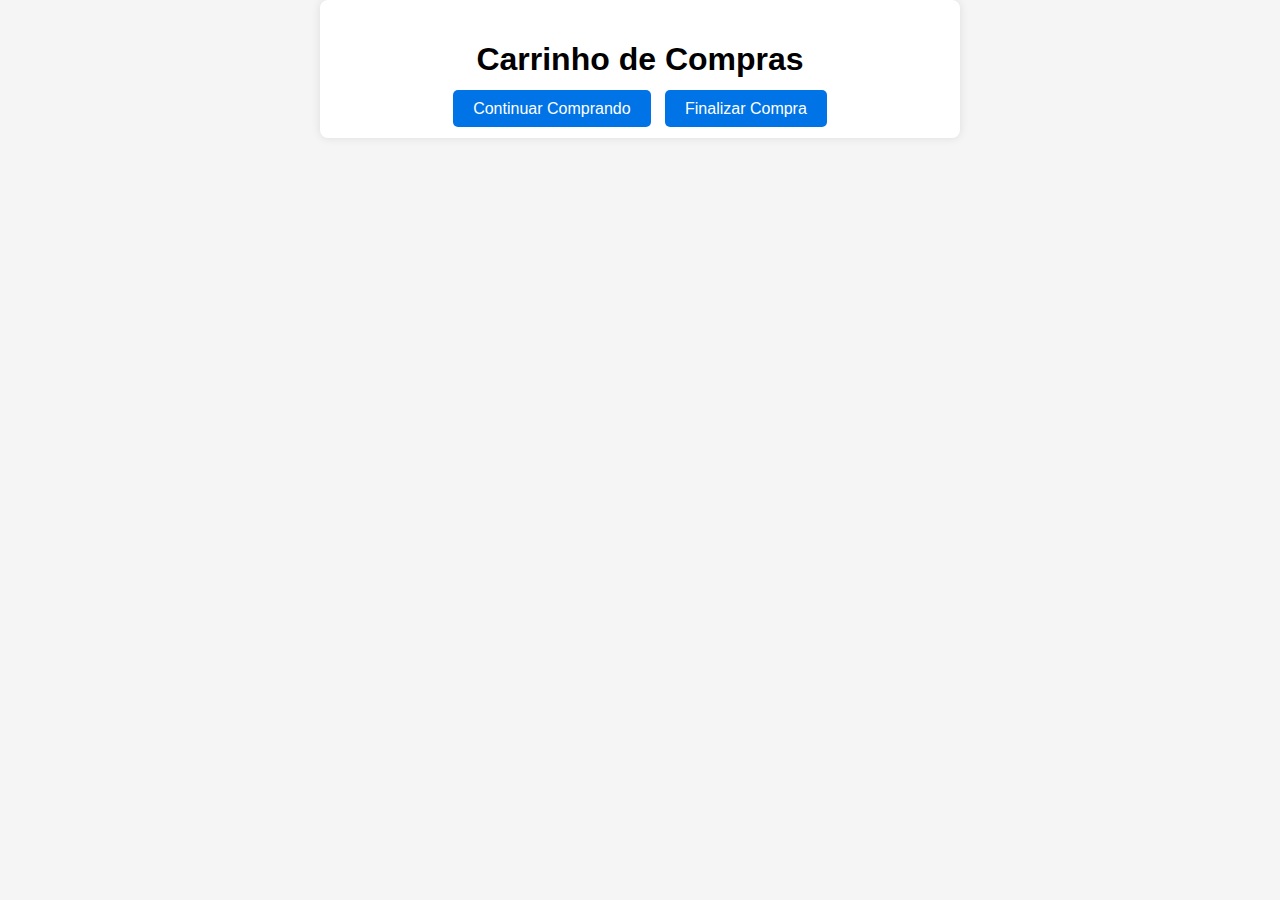
==== src/main/resources/static/carrinho.html @ 5d6d1226 "mais coisa" ====
<!DOCTYPE html>
<html lang="pt-BR">
<head>
    <meta charset="UTF-8">
    <meta name="viewport" content="width=device-width, initial-scale=1.0">
    <title>Carrinho de Compras</title>
    <link rel="stylesheet" href="styles.css">
</head>
<body>

<div class="container">
    <h1>Carrinho de Compras</h1>

    <div class="buttons">
        <a href="index.html">Continuar Comprando</a>
        <a href="pagamento.html">Finalizar Compra</a>
    </div>
</div>

</body>
</html>
---- src/main/resources/static/styles.css ----
body {
  font-family: Arial, sans-serif;
  margin: 0;
  padding: 0;
  background-color: #f5f5f5;
}
header {
  background-color: #232F3E;
  color: white;
  padding: 10px 20px;
  display: flex;
  justify-content: space-between;
  align-items: center;
}
header h1 {
  margin: 0;
  font-size: 24px;
}
.Buscar-bar {
  display: flex;
  flex-grow: 1;
  margin: 0 20px;
}
.Buscar-bar input {
  flex-grow: 1;
  padding: 10px;
  border: none;
  border-radius: 4px;
}
.Buscar-bar button {
  padding: 10px;
  background-color: #febd69;
  border: none;
  border-radius: 4px;
  cursor: pointer;
}
.Produtos {
  display: grid;
  grid-template-columns: repeat(auto-fill, minmax(200px, 1fr));
  gap: 20px;
  padding: 20px;
}
.Produto {
  background-color: white;
  border: 1px solid #ddd;
  border-radius: 4px;
  padding: 10px;
  text-align: center;
}
.Produto img {
  max-width: 100%;
  height: auto;
}
footer {
  background-color: #232F3E;
  color: white;
  text-align: center;
  padding: 10px;
  position: relative;
  bottom: 0;
  width: 100%;
}
.login-register {
  display: flex;
  justify-content: center;
  margin: 20px;
}
.form-container {
  background-color: white;
  border: 1px solid #ddd;
  border-radius: 4px;
  padding: 20px;
  box-shadow: 0 0 10px rgba(0, 0, 0, 0.1);
}
.form-container input {
  width: 100%;
  padding: 10px;
  margin: 10px 0;
  border: 1px solid #ccc;
  border-radius: 4px;
}
.form-container button {
  width: 100%;
  padding: 10px;
  background-color: #febd69;
  border: none;
  border-radius: 4px;
  cursor: pointer;
}
.container {
  max-width: 800px;
  margin: auto;
  background: white;
  padding: 20px;
  border-radius: 8px;
  box-shadow: 0 0 10px rgba(0, 0, 0, 0.1);
}
h1{
  text-align: center;
}
.product {
  display: flex;
  justify-content: space-between;
  padding: 10px;
  border-bottom: 1px solid #ddd;
}
.product img {
  width: 50px;
  height: 50px;
}
.total {
  font-size: 1.2em;
  margin-top: 20px;
  text-align: right;
}
.buttons {
  text-align: center;
  margin-top: 20px;
}
.buttons a {
  text-decoration: none;
  padding: 10px 20px;
  color: white;
  background-color: #0073e6;
  border-radius: 5px;
  margin: 5px;
}
.buttons a:hover {
  background-color: #005bb5;
}
.container {
  max-width: 600px;
  margin: auto;
  background: white;
  padding: 20px;
  border-radius: 8px;
  box-shadow: 0 0 10px rgba(0, 0, 0, 0.1);
}
h1 {
  text-align: center;
}
.form-group {
  margin-bottom: 15px;
}
label {
  display: block;
  margin-bottom: 5px;
}
input[type="text"],
input[type="email"],
input[type="tel"],
input[type="number"],
select {
  width: 100%;
  padding: 10px;
  border: 1px solid #ddd;
  border-radius: 4px;
}
.button {
  background-color: #0073e6;
  color: white;
  padding: 10px;
  border: none;
  border-radius: 5px;
  cursor: pointer;
  width: 100%;
}
.button:hover {
  background-color: #005bb5;
}
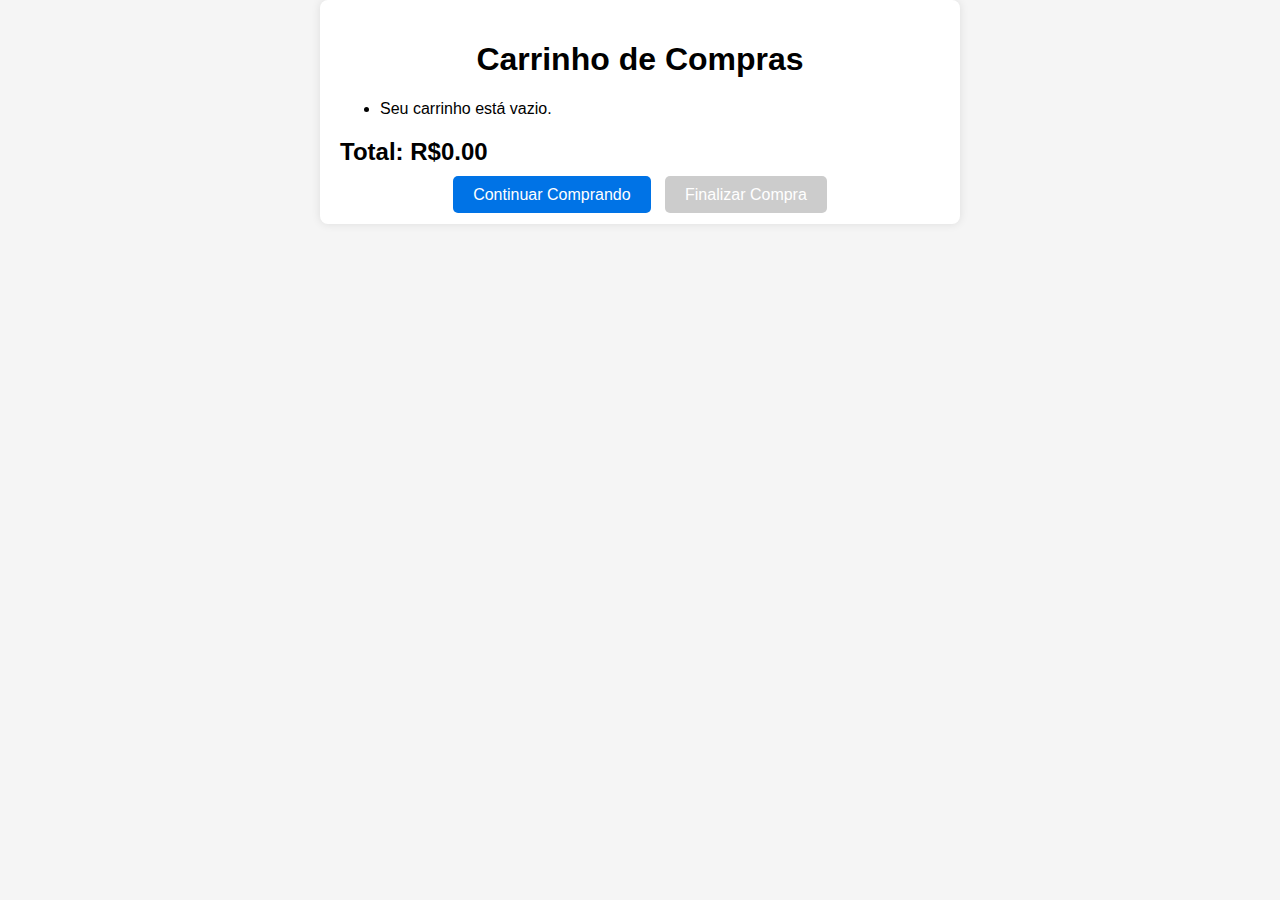
==== commit 68b8abb9: "Melhoria no registro da data/horta transacao" ====
--- a/src/main/resources/static/carrinho.html
+++ b/src/main/resources/static/carrinho.html
@@ -10,12 +10,18 @@
 
 <div class="container">
     <h1>Carrinho de Compras</h1>
+    
+    <!-- Adicione um elemento UL para os itens do carrinho -->
+    <ul id="cartItems"></ul>
+    <h2>Total: R$<span id="totalPrice">0.00</span></h2>
 
     <div class="buttons">
         <a href="index.html">Continuar Comprando</a>
-        <a href="pagamento.html">Finalizar Compra</a>
+        <a href="pagamento.html" id="paymentButton">Finalizar Compra</a>
     </div>
 </div>
 
+<script src="script.js"></script>
+
 </body>
 </html>--- a/src/main/resources/static/styles.css
+++ b/src/main/resources/static/styles.css
@@ -167,4 +167,31 @@
 }
 .button:hover {
   background-color: #005bb5;
+}
+.cart-item {
+  display: flex; /* Usar flexbox para alinhar os itens */
+  justify-content: space-between; /* Espaço entre o texto e o botão */
+  align-items: center; /* Alinha verticalmente os itens */
+  margin: 5px 0; /* Espaçamento entre os itens */
+}
+
+/* Estilo para o botão de remover */
+.remove-button {
+  background-color: red; /* Cor de fundo vermelha */
+  color: white; /* Cor do texto branca */
+  border: none; /* Remove a borda padrão */
+  padding: 5px 10px; /* Adiciona um pouco de preenchimento */
+  cursor: pointer; /* Muda o cursor para indicar que é clicável */
+  margin-left: 10px; /* Espaço entre o texto e o botão */
+}
+
+.remove-button:hover {
+  background-color: darkred; /* Cor de fundo mais escura ao passar o mouse */
+}
+.price {
+  text-align: center; /* Centraliza o texto dos preços */
+}
+
+.total-price {
+  text-align: center; /* Centraliza o total */
 }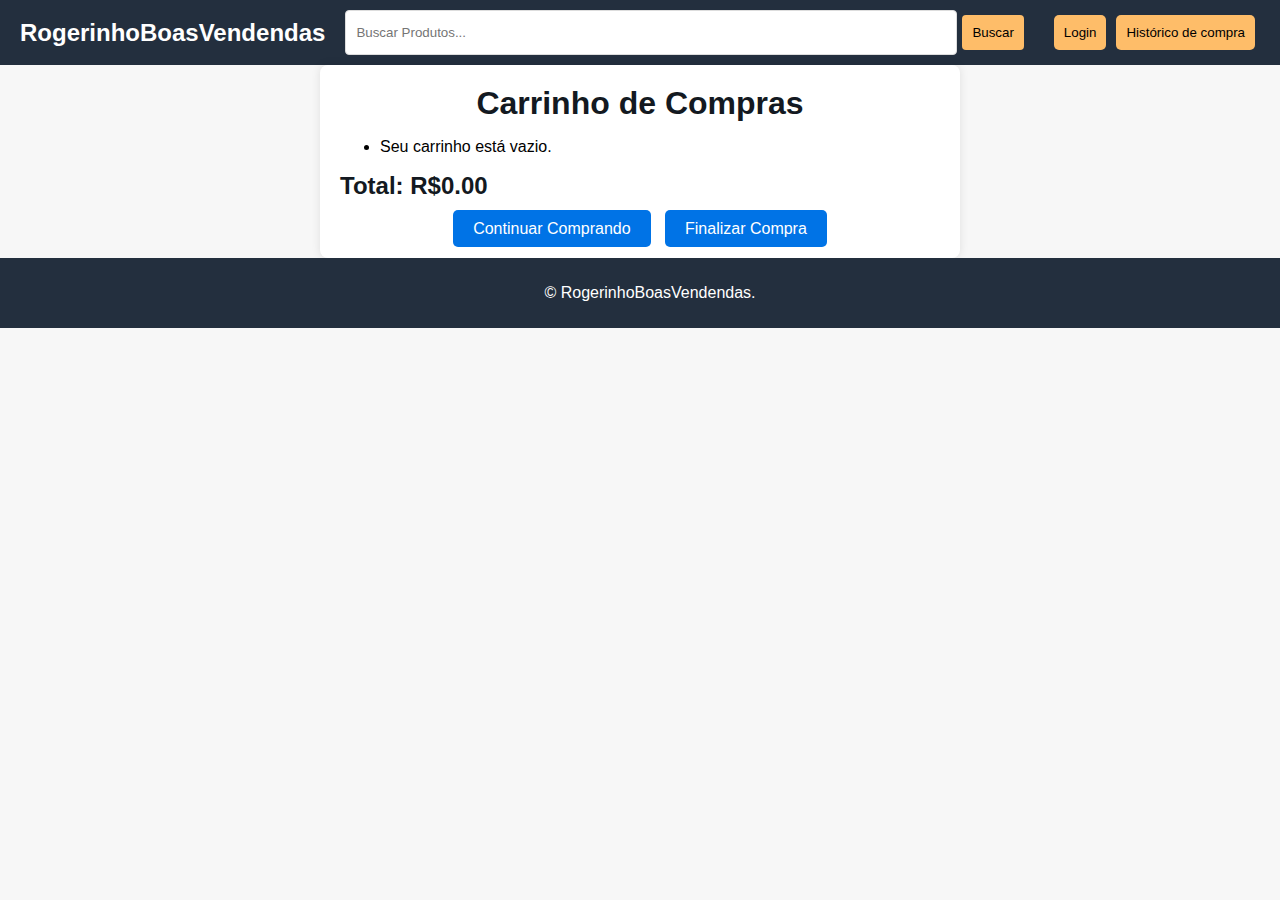
==== commit 1d009033: "melhoria no front e correcoes no back" ====
--- a/src/main/resources/static/carrinho.html
+++ b/src/main/resources/static/carrinho.html
@@ -8,6 +8,16 @@
 </head>
 <body>
 
+<header>
+    <h1 class="button" onclick="window.location.href='index.html'">RogerinhoBoasVendendas</h1>
+    <div class="Buscar-bar">
+        <input type="text" placeholder="Buscar Produtos...">
+        <button onclick="BuscarProdutos()">Buscar</button>
+    </div>
+    <button class="login-button" onclick="window.location.href='login.html'">Login</button>
+    <button class="Compras" onclick="window.location.href='pilha.html'">Histórico de compra</button>
+</header>
+
 <div class="container">
     <h1>Carrinho de Compras</h1>
     
@@ -17,10 +27,12 @@
 
     <div class="buttons">
         <a href="index.html">Continuar Comprando</a>
-        <a href="pagamento.html" id="paymentButton">Finalizar Compra</a>
+        <a href="pagamento.html">Finalizar Compra</a>
     </div>
 </div>
-
+<footer>
+    <p>&copy; RogerinhoBoasVendendas.</p>
+</footer>
 <script src="script.js"></script>
 
 </body>
--- a/src/main/resources/static/styles.css
+++ b/src/main/resources/static/styles.css
@@ -16,6 +16,32 @@
   margin: 0;
   font-size: 24px;
 }
+header button {
+  padding: 10px;
+  background-color: #febd69;
+  border: none;
+  border-radius: 4px;
+  cursor: pointer;
+  border-radius: 5px;
+  margin: 5px;
+}
+.button{
+  color: white;
+  cursor: pointer;
+  text-decoration: none;
+}
+.button:hover {
+  background-color: #232F3E;
+}
+.Produto button {
+  text-decoration: none;
+  padding: 10px 20px;
+  color: white;
+  background-color: #0073e6;
+  border-radius: 5px;
+  margin: 5px;
+  cursor: pointer;
+}
 .Buscar-bar {
   display: flex;
   flex-grow: 1;
@@ -48,8 +74,9 @@
   text-align: center;
 }
 .Produto img {
-  max-width: 100%;
-  height: auto;
+  width: 200px;
+  height: 200px;
+  object-fit: contain;
 }
 footer {
   background-color: #232F3E;
@@ -86,6 +113,7 @@
   border: none;
   border-radius: 4px;
   cursor: pointer;
+  margin: 5px;
 }
 .container {
   max-width: 800px;
@@ -156,18 +184,7 @@
   border: 1px solid #ddd;
   border-radius: 4px;
 }
-.button {
-  background-color: #0073e6;
-  color: white;
-  padding: 10px;
-  border: none;
-  border-radius: 5px;
-  cursor: pointer;
-  width: 100%;
-}
-.button:hover {
-  background-color: #005bb5;
-}
+
 .cart-item {
   display: flex; /* Usar flexbox para alinhar os itens */
   justify-content: space-between; /* Espaço entre o texto e o botão */
@@ -194,4 +211,131 @@
 
 .total-price {
   text-align: center; /* Centraliza o total */
-}+}
+
+/* Estilos Gerais */
+body {
+    font-family: 'Arial', sans-serif;
+    background-color: #f7f7f7;
+    margin: 0;
+    padding: 0;
+}
+
+h1, h2 {
+    color: #131921;
+    margin: 0;
+    font-weight: 700;
+}
+
+a {
+    text-decoration: none;
+}
+
+/* Header */
+.header {
+    background-color: #131921;
+    padding: 10px 20px;
+    display: flex;
+    justify-content: space-between;
+    align-items: center;
+}
+
+.header .logo h1 {
+    color: #ff9900;
+    font-size: 24px;
+    cursor: pointer;
+}
+
+.header-buttons button {
+    background-color: #ff9900;
+    border: none;
+    padding: 10px;
+    color: white;
+    font-size: 14px;
+    cursor: pointer;
+    margin-left: 10px;
+    border-radius: 4px;
+}
+
+.header-buttons button:hover {
+    background-color: #ff751a;
+}
+
+/* Main */
+.main-container {
+    max-width: 1200px;
+    margin: 20px auto;
+    padding: 20px;
+    background-color: white;
+    box-shadow: 0px 4px 10px rgba(0, 0, 0, 0.1);
+}
+
+.orders-container {
+    padding: 20px;
+}
+
+.orders-table {
+    width: 100%;
+    border-collapse: collapse;
+    margin-bottom: 20px;
+}
+
+.orders-table th, .orders-table td {
+    padding: 12px;
+    text-align: left;
+    border-bottom: 1px solid #ddd;
+}
+
+.orders-table th {
+    background-color: #f3f3f3;
+}
+
+.orders-table tr:hover {
+    background-color: #f9f9f9;
+}
+
+.expand-button {
+    background-color: #ff9900;
+    border: none;
+    color: white;
+    padding: 8px 16px;
+    cursor: pointer;
+    font-size: 14px;
+    border-radius: 4px;
+}
+
+.expand-button:hover {
+    background-color: #ff751a;
+}
+
+/* Detalhes dos Produtos */
+.extra-info {
+    display: none;
+    background-color: #f9f9f9;
+}
+
+.sub-table {
+    width: 100%;
+    border-collapse: collapse;
+}
+
+.sub-table th, .sub-table td {
+    padding: 10px;
+    text-align: left;
+    border-bottom: 1px solid #ddd;
+}
+
+.sub-table th {
+    background-color: #f3f3f3;
+}
+
+/* Footer */
+.footer {
+    background-color: #131921;
+    color: white;
+    text-align: center;
+    padding: 10px 0;
+    position: fixed;
+    bottom: 0;
+    width: 100%;
+}
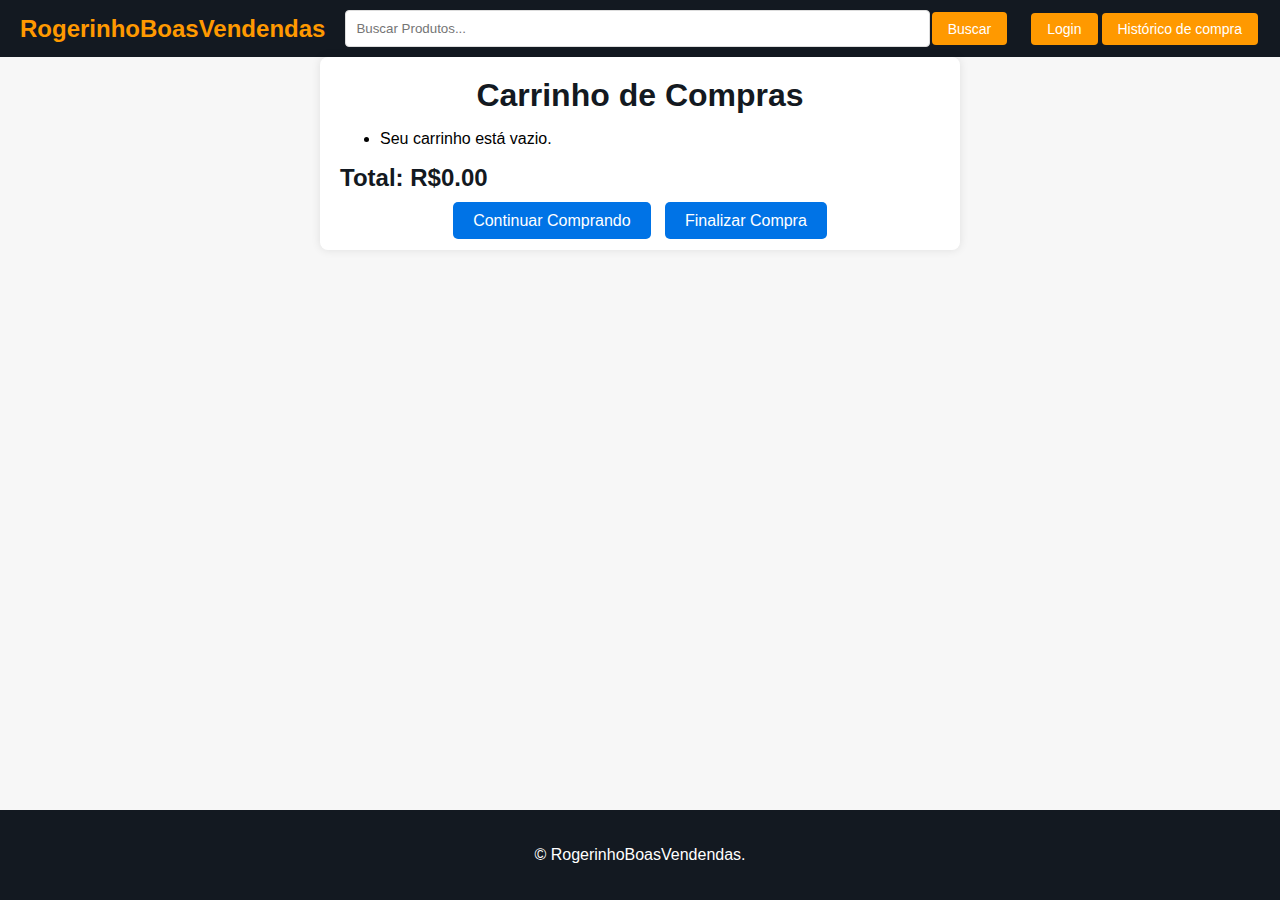
==== commit c0430781: "Ajustes CSS" ====
--- a/src/main/resources/static/carrinho.html
+++ b/src/main/resources/static/carrinho.html
@@ -9,7 +9,7 @@
 <body>
 
 <header>
-    <h1 class="button" onclick="window.location.href='index.html'">RogerinhoBoasVendendas</h1>
+    <h1 class="h1_button" onclick="window.location.href='index.html'">RogerinhoBoasVendendas</h1>
     <div class="Buscar-bar">
         <input type="text" placeholder="Buscar Produtos...">
         <button onclick="BuscarProdutos()">Buscar</button>
--- a/src/main/resources/static/styles.css
+++ b/src/main/resources/static/styles.css
@@ -5,11 +5,11 @@
   background-color: #f5f5f5;
 }
 header {
-  background-color: #232F3E;
-  color: white;
+  color: white;
+  display: flex;
+  justify-content: space-between;
+  background-color: #131921;
   padding: 10px 20px;
-  display: flex;
-  justify-content: space-between;
   align-items: center;
 }
 header h1 {
@@ -17,20 +17,21 @@
   font-size: 24px;
 }
 header button {
-  padding: 10px;
-  background-color: #febd69;
-  border: none;
-  border-radius: 4px;
-  cursor: pointer;
-  border-radius: 5px;
-  margin: 5px;
-}
-.button{
-  color: white;
-  cursor: pointer;
-  text-decoration: none;
-}
-.button:hover {
+  background-color: #ff9900;
+  border: none;
+  color: white;
+  padding: 8px 16px;
+  cursor: pointer;
+  font-size: 14px;
+  border-radius: 4px;
+  margin: 2px;
+}
+.h1_button{
+  color: #ff9900;
+  font-size: 24px;
+  cursor: pointer;
+}
+.h1_button:hover {
   background-color: #232F3E;
 }
 .Produto button {
@@ -54,11 +55,14 @@
   border-radius: 4px;
 }
 .Buscar-bar button {
-  padding: 10px;
-  background-color: #febd69;
-  border: none;
-  border-radius: 4px;
-  cursor: pointer;
+  background-color: #ff9900;
+  border: none;
+  color: white;
+  padding: 8px 16px;
+  cursor: pointer;
+  font-size: 14px;
+  border-radius: 4px;
+  margin: 2px;
 }
 .Produtos {
   display: grid;
@@ -79,47 +83,68 @@
   object-fit: contain;
 }
 footer {
-  background-color: #232F3E;
-  color: white;
-  text-align: center;
-  padding: 10px;
-  position: relative;
+  background-color: #131921;
+  color: white;
+  text-align: center;
+  width: 100%;
+  position: fixed ; /* Muda de fixed para relative */
+  padding: 20px 0; /* Adiciona algum padding para o footer */
   bottom: 0;
+  left: 0;
+}
+.footer2 {
+  background-color: #131921;
+  color: white;
+  text-align: center;
   width: 100%;
+  position: relative ; /* Muda de fixed para relative */
+  padding: 20px 0; /* Adiciona algum padding para o footer */
+  bottom: 0;
+  left: 0;
 }
 .login-register {
   display: flex;
   justify-content: center;
   margin: 20px;
+  margin-top: 5%;
 }
 .form-container {
-  background-color: white;
-  border: 1px solid #ddd;
-  border-radius: 4px;
+  max-width: 600px;
+  background: white;
   padding: 20px;
+  border-radius: 8px;
   box-shadow: 0 0 10px rgba(0, 0, 0, 0.1);
+  width: 50%; /* Adjust width as needed */
+  margin: 0 auto;
+  text-align: center;
 }
 .form-container input {
-  width: 100%;
-  padding: 10px;
-  margin: 10px 0;
+  padding: 10px;
   border: 1px solid #ccc;
   border-radius: 4px;
+  display: block;
+  width: 95%; /* Make input fields fill the width of the container */
+  margin: 10px auto; /* Adjust spacing as needed */
 }
 .form-container button {
-  width: 100%;
-  padding: 10px;
-  background-color: #febd69;
-  border: none;
-  border-radius: 4px;
-  cursor: pointer;
-  margin: 5px;
+  padding: 10px;
+  background-color: #ff9900;
+  border: none;
+  color: white;
+  padding: 8px 16px;
+  cursor: pointer;
+  font-size: 14px;
+  border-radius: 4px;
+  display: block;
+  width: 100%; /* Make input fields fill the width of the container */
+  margin: 10px auto; /* Adjust spacing as needed */
 }
 .container {
-  max-width: 800px;
+  max-width: 600px;
   margin: auto;
   background: white;
   padding: 20px;
+  padding-bottom: 80px; /* Adiciona espaço inferior */
   border-radius: 8px;
   box-shadow: 0 0 10px rgba(0, 0, 0, 0.1);
 }
@@ -179,38 +204,37 @@
 input[type="tel"],
 input[type="number"],
 select {
-  width: 100%;
+  width: 95%;
   padding: 10px;
   border: 1px solid #ddd;
   border-radius: 4px;
 }
 
 .cart-item {
-  display: flex; /* Usar flexbox para alinhar os itens */
-  justify-content: space-between; /* Espaço entre o texto e o botão */
-  align-items: center; /* Alinha verticalmente os itens */
-  margin: 5px 0; /* Espaçamento entre os itens */
-}
-
-/* Estilo para o botão de remover */
+  display: flex;
+  justify-content: space-between;
+  align-items: center;
+  margin: 5px 0;
+}
+
 .remove-button {
-  background-color: red; /* Cor de fundo vermelha */
-  color: white; /* Cor do texto branca */
-  border: none; /* Remove a borda padrão */
-  padding: 5px 10px; /* Adiciona um pouco de preenchimento */
-  cursor: pointer; /* Muda o cursor para indicar que é clicável */
-  margin-left: 10px; /* Espaço entre o texto e o botão */
+  background-color: red;
+  color: white;
+  border: none;
+  padding: 5px 10px;
+  cursor: pointer;
+  margin-left: 10px;
 }
 
 .remove-button:hover {
-  background-color: darkred; /* Cor de fundo mais escura ao passar o mouse */
+  background-color: darkred;
 }
 .price {
-  text-align: center; /* Centraliza o texto dos preços */
+  text-align: center;
 }
 
 .total-price {
-  text-align: center; /* Centraliza o total */
+  text-align: center;
 }
 
 /* Estilos Gerais */
@@ -229,21 +253,6 @@
 
 a {
     text-decoration: none;
-}
-
-/* Header */
-.header {
-    background-color: #131921;
-    padding: 10px 20px;
-    display: flex;
-    justify-content: space-between;
-    align-items: center;
-}
-
-.header .logo h1 {
-    color: #ff9900;
-    font-size: 24px;
-    cursor: pointer;
 }
 
 .header-buttons button {
@@ -329,13 +338,16 @@
     background-color: #f3f3f3;
 }
 
-/* Footer */
-.footer {
-    background-color: #131921;
-    color: white;
-    text-align: center;
-    padding: 10px 0;
-    position: fixed;
-    bottom: 0;
-    width: 100%;
-}
+form button {
+  text-decoration: none;
+  padding: 10px 20px;
+  color: white;
+  background-color: #0073e6;
+  border-radius: 5px;
+  margin: 5px;
+  cursor: pointer;
+}
+form button:hover {
+  background-color: #1168c0;
+}
+
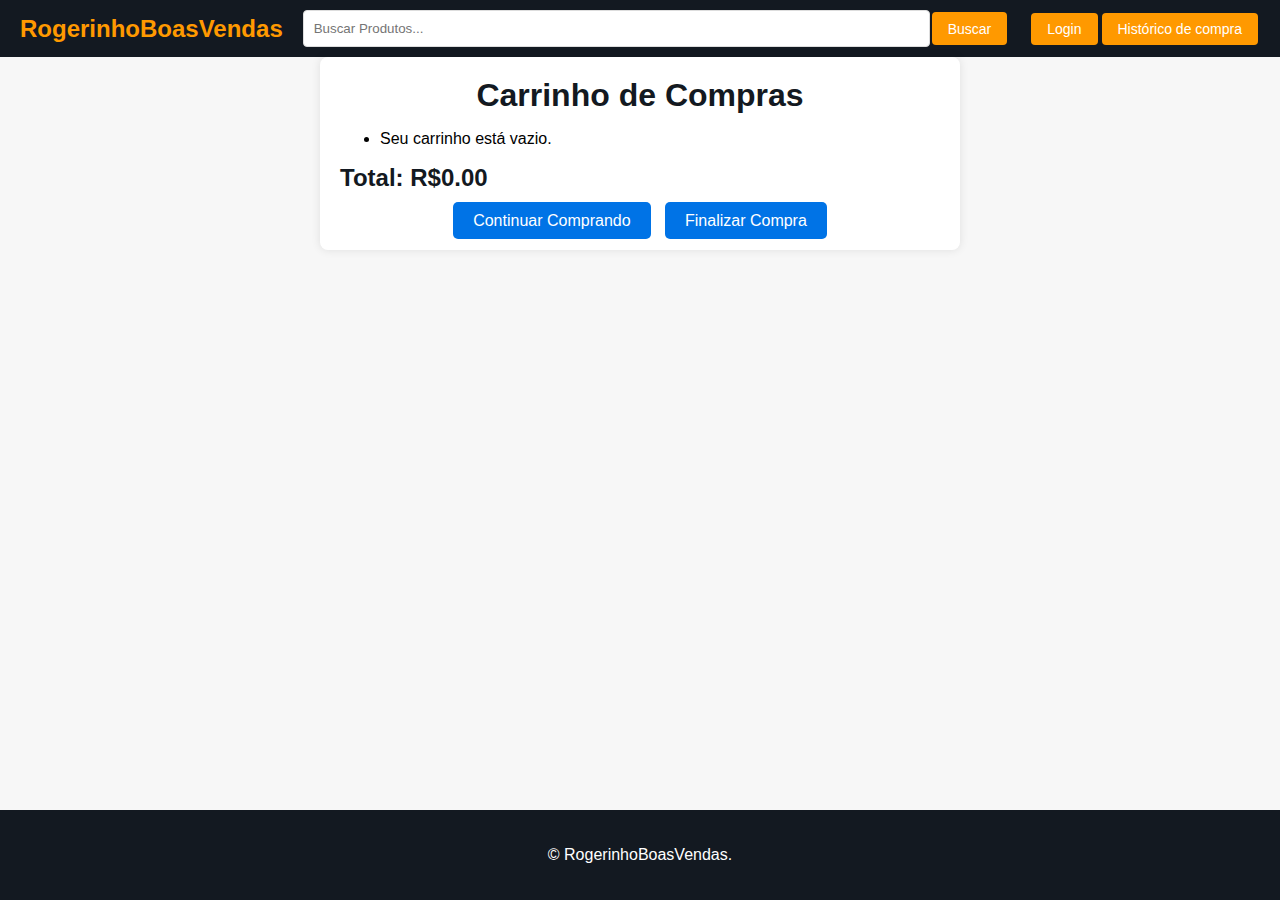
==== commit 42d90046: "Update" ====
--- a/src/main/resources/static/carrinho.html
+++ b/src/main/resources/static/carrinho.html
@@ -9,7 +9,7 @@
 <body>
 
 <header>
-    <h1 class="h1_button" onclick="window.location.href='index.html'">RogerinhoBoasVendendas</h1>
+    <h1 class="h1_button" onclick="window.location.href='index.html'">RogerinhoBoasVendas</h1>
     <div class="Buscar-bar">
         <input type="text" placeholder="Buscar Produtos...">
         <button onclick="BuscarProdutos()">Buscar</button>
@@ -31,7 +31,7 @@
     </div>
 </div>
 <footer>
-    <p>&copy; RogerinhoBoasVendendas.</p>
+    <p>&copy; RogerinhoBoasVendas.</p>
 </footer>
 <script src="script.js"></script>
 
--- a/src/main/resources/static/styles.css
+++ b/src/main/resources/static/styles.css
@@ -350,4 +350,7 @@
 form button:hover {
   background-color: #1168c0;
 }
-
+select#payment-method, select#state {
+  width: 99%;
+}
+
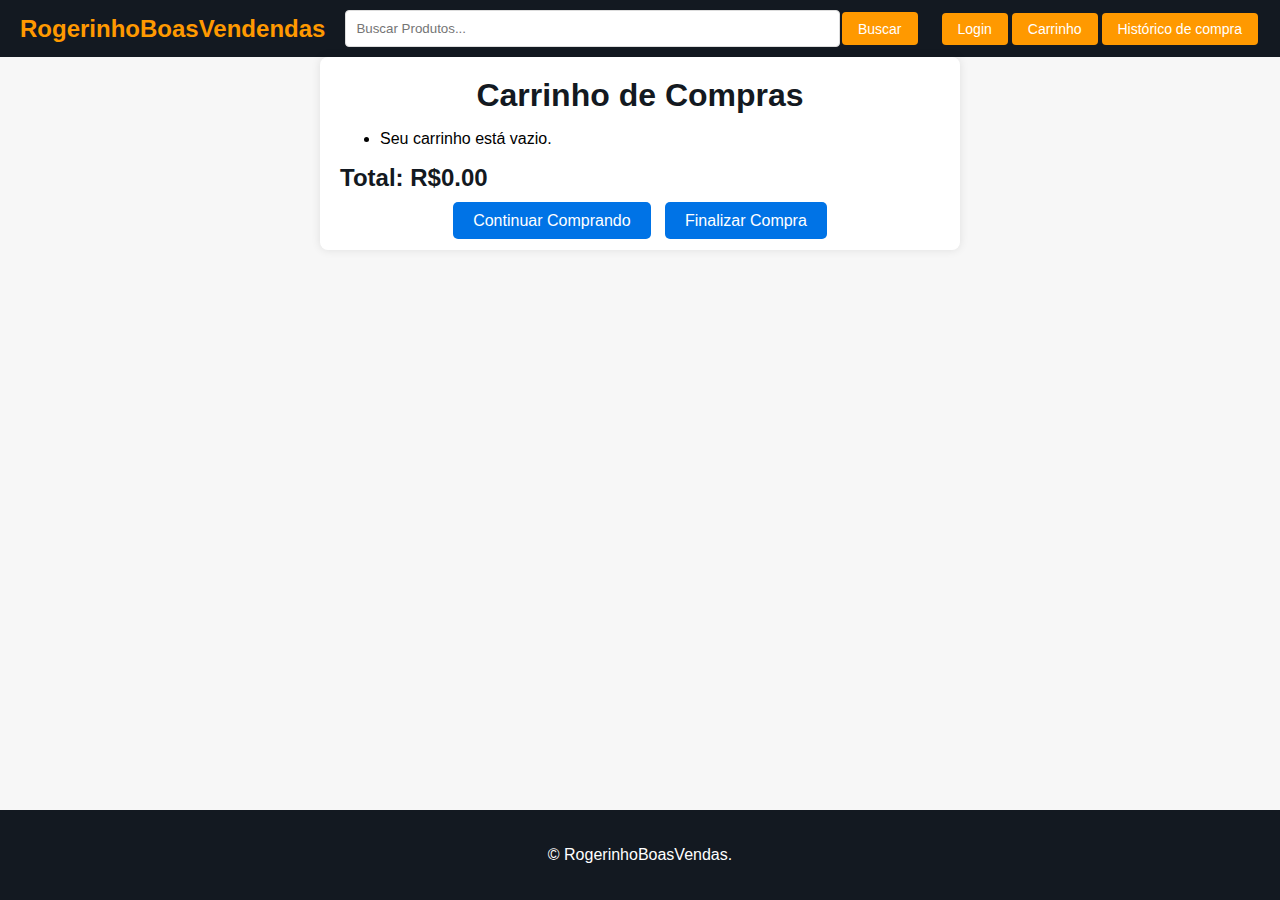
==== commit fa1327c4: "Correcoes de CSS" ====
--- a/src/main/resources/static/carrinho.html
+++ b/src/main/resources/static/carrinho.html
@@ -9,14 +9,18 @@
 <body>
 
 <header>
-    <h1 class="h1_button" onclick="window.location.href='index.html'">RogerinhoBoasVendas</h1>
+    <h1 class="h1_button" onclick="window.location.href='index.html'">RogerinhoBoasVendendas</h1>
     <div class="Buscar-bar">
         <input type="text" placeholder="Buscar Produtos...">
         <button onclick="BuscarProdutos()">Buscar</button>
     </div>
-    <button class="login-button" onclick="window.location.href='login.html'">Login</button>
+    <button id="login-button" onclick="window.location.href='login.html'">Login</button>
+    <button id="logout-button" onclick="logout()">Logout</button>
+
+    <button class="carrinho" onclick="window.location.href='carrinho.html'">Carrinho</button>
     <button class="Compras" onclick="window.location.href='pilha.html'">Histórico de compra</button>
 </header>
+
 
 <div class="container">
     <h1>Carrinho de Compras</h1>
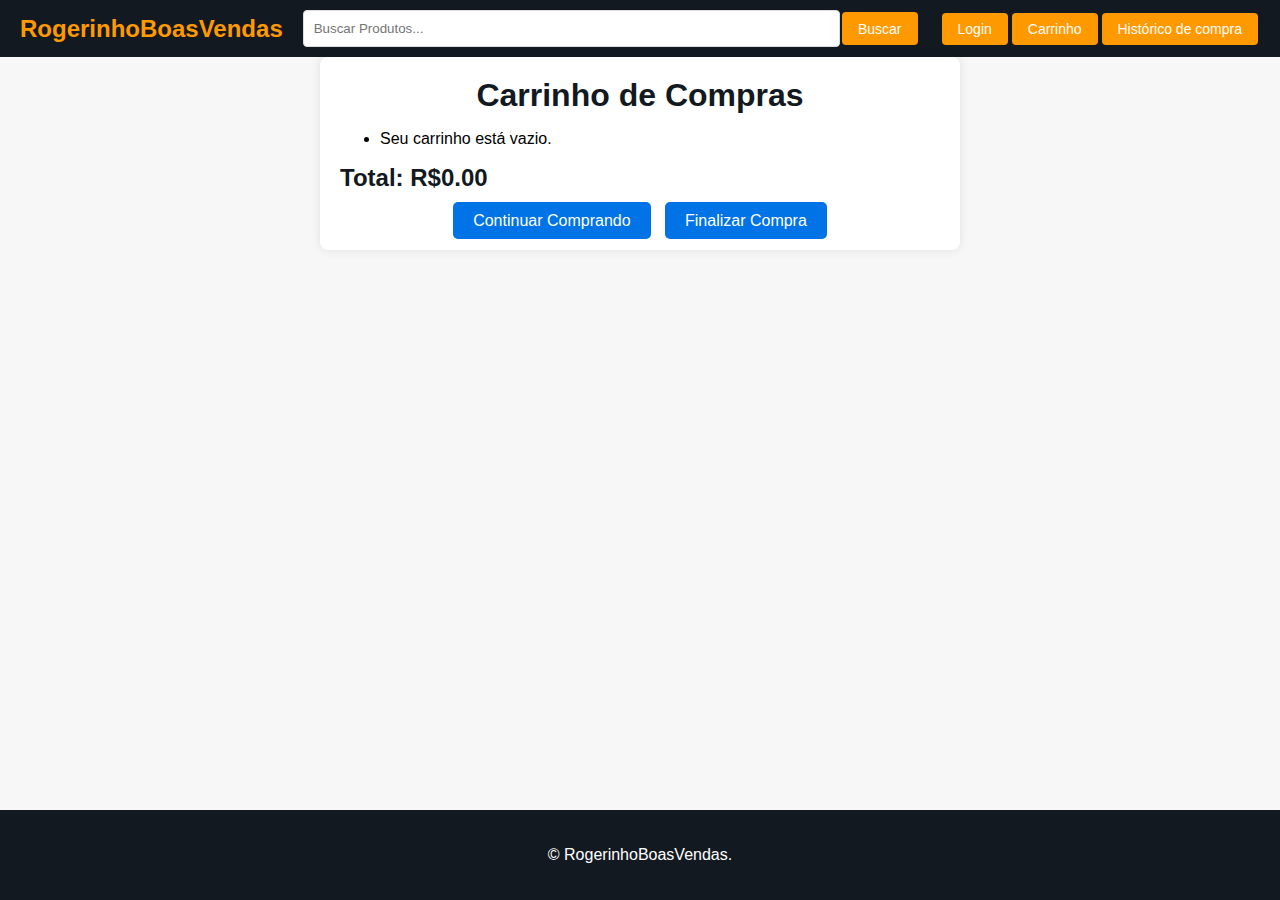
==== commit f9ffbcb1: "Ultimas correcoes" ====
--- a/src/main/resources/static/carrinho.html
+++ b/src/main/resources/static/carrinho.html
@@ -9,7 +9,7 @@
 <body>
 
 <header>
-    <h1 class="h1_button" onclick="window.location.href='index.html'">RogerinhoBoasVendendas</h1>
+    <h1 class="h1_button" onclick="window.location.href='index.html'">RogerinhoBoasVendas</h1>
     <div class="Buscar-bar">
         <input type="text" placeholder="Buscar Produtos...">
         <button onclick="BuscarProdutos()">Buscar</button>
@@ -18,7 +18,7 @@
     <button id="logout-button" onclick="logout()">Logout</button>
 
     <button class="carrinho" onclick="window.location.href='carrinho.html'">Carrinho</button>
-    <button class="Compras" onclick="window.location.href='pilha.html'">Histórico de compra</button>
+    <button class="Compras" onclick="window.location.href='historico.html'">Histórico de compra</button>
 </header>
 
 
